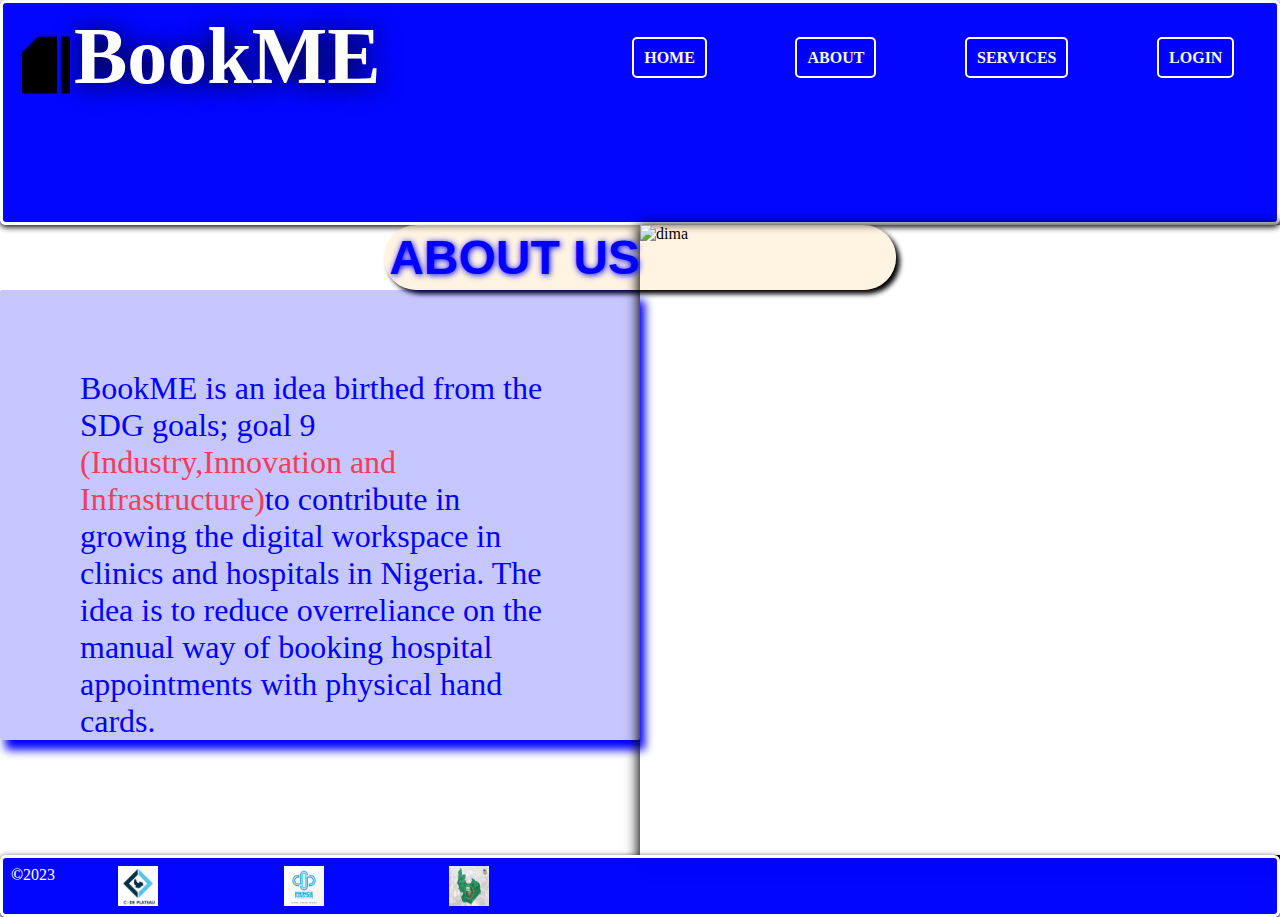
==== About.html @ 9e5ff0de "first commit" ====
<!DOCTYPE html>
<html lang="en">

<head>
    <meta charset="UTF-8">
    <meta name="viewport" content="width=device-width, initial-scale=1.0">
    <title>Document</title>
    <link rel="stylesheet" href="index.css">


</head>

<body>
    <div class="itemContain">
        <header class="itemHead">
            <img class="Headerlogo" src="./file.png" alt="folderlogo">
            <h1 style="font-family: 'Handjet', cursive;">BookME</h1>

            <ul>
                <li> <a href="Index.html">HOME</a></li>
                <li> <a href="About.html">ABOUT</a></li>
                <li> <a href="services.html">SERVICES</a></li>
                <!-- <li> <a href="">CLINIC</a></li> -->
                <li> <a href="signIn.html">LOGIN</a></li>
                <li> <a href="Register.html">REGISTER</a></li>
            </ul>
        </header>
        <main class="item">

            <img class="dima" src="/Bookme PICS EXTRA/patty-brito-Y-3Dt0us7e0-unsplash.jpg" alt="dima">
            <h1 class="dimah1">ABOUT US</h1>
            <p class="dimap">BookME is an idea birthed from the SDG goals; goal 9 <span style="color: rgb(245, 60, 91);">(Industry,Innovation and Infrastructure)</span>to contribute
                in growing the digital workspace in clinics and hospitals in Nigeria. The idea is to reduce overreliance on
                the manual way of booking hospital appointments with physical hand cards. </p>
        </main>
        <footer class="itemFooter">
            <div class="footer">
                <p> <strong>&COPY;</strong>2023</p>
                <img src="/codeplateau.jpeg" alt="img">
                <img src="/ppmf.jpeg" alt="img">
                <img src="/sdgfestival.jpeg" alt="img">
    
            </div>
    
        </footer>
        </div>
</body>

</html>
---- index.css ----
* {
    margin: 0;
    padding: 0;
    box-sizing: border-box;
}

body {

    margin: 0px;
}

.itemContain {
    display: grid;
    height: 100dvh;
    grid-template-rows: 25% 1fr auto;
}

.itemHead {
    padding: 8px;
    background-color: rgba(0, 4, 255, 0.993);
    border: 3px solid rgb(255, 255, 255);
    border-radius: 6px;
    box-shadow: 0px 2px 6px;
    margin: 0px;
    display: flex;

}

.Headerlogo {
    width: 70px;
    position: absolute;
    margin: 0;
    top: 30px;
    padding: 0;
}

.itemHead h1 {
    display: flex;
    margin: 0 5%;
    font-size: 5rem;
    color: rgb(255, 255, 255);
    text-shadow: 2px 2px 25px black;
}

.itemHead ul {
    list-style-type: none;
    display: flex;
    gap: 20%;
    margin: 3% 15%;
    font-family: cursive;
    font-weight: bolder;
    /* float: right; */
}

.itemHead a {
    /* float: right; */
    background-color: blue;
    border-radius: 5px;
    border: 2px solid rgb(255, 255, 255);
    text-decoration: none;
    margin: 0;
    padding: 10px 10px;
    color: rgb(250, 250, 250);
}

.itemHead a:hover {
    background-color: rgb(0, 0, 0);
    transform: translateY(-10px);
}

.itemMain {
    background-color: rgb(255, 255, 255);

}

.itemMain h1,#Ratings {
    color: blue;
    text-align: center;
    font-family: 'Montserrat', sans-serif;
    font-size: 4rem;
    margin: 0;
    padding: 0;
    text-shadow: 1px 2px 10px black;
}

.itemMain h2 {
    color: grey;
    text-align: center;
    font-size: 2rem;
}

span {
    color: rgb(10, 90, 46);
}

.itemMain img {
    margin: 0%;
    width: 100%;
    height: 100dvh;
    filter: saturate(200%);
    border-radius: 3px;
    box-shadow: 3px 3px 10px;
}

#divs {
    display: grid;
    grid-template-columns: 33.3% 33.3% 33.3% 33.3% 33.3% 33.3%;
    width: 500px;
    margin: 0 20%;
}

#firstdiv {

    height: 100vh;
    border: 8px solid blue;
    background-color: white;
    grid-column-start: auto;
    background: url(bruno-rodrigues-279xIHymPYY-unsplash.jpg);
    background-size: cover;
    background-position: 50%;
    margin: 0.5%;
    filter: saturate(150%);

}

#firstdiv1 {

    height: 100vh;
    border: 8px solid blue;
    background-color: white;
    grid-column-start: auto;
    background: url(jeremy-alford-O13B7suRG4A-unsplash.jpg);
    background-size: cover;
    background-position: 35%;
    margin: 0.5%;
    filter: saturate(150%);
}

#firstdiv2 {

    height: 100vh;
    border: 8px solid blue;
    background-color: white;
    grid-column-start: auto;
    background-image: url(usman-yousaf-PVjfLss3b-c-unsplash.jpg);
    background-size: cover;
    background-position: 48%;
    margin: 0.5%;
    filter: saturate(150%);

}

#firstdiv3 {

    height: 100vh;
    border: 8px solid blue;
    background-color: white;
    grid-column-start: auto;
    background-image: url(chayene-rafaela-nGwkIZFelko-unsplash.jpg);
    background-size: cover;
    image-orientation: 20rad;
    background-position: 45%;
    margin: 0.5%;
    filter: saturate(150%);

}

#firstdiv4 {

    height: 100vh;
    border: 8px solid blue;
    background-color: white;
    grid-column-start: auto;
    background-image: url(michael-starkie-R_SZmSp390Q-unsplash.jpg);
    background-size: cover;
    image-orientation: 20rad;
    background-position: 58%;
    margin: 0.5%;
    filter: saturate(150%);

}

#firstdiv5 {

    height: 100vh;
    border: 8px solid blue;
    background-color: white;
    grid-column-start: auto;
    background-image: url(sergey-vinogradov-lROA5bd518U-unsplash.jpg);
    background-size: cover;
    image-orientation: 20rad;
    background-position: 58%;
    margin: 0.5%;
    filter: saturate(150%);

}

.How h1 {
    margin: 10px 500px;
    font-size: 4rem;
    font-family: 'Montserrat', sans-serif;
    color: rgb(92, 86, 86);
    padding: 0.4%;
    background-color: rgba(228, 228, 241, 0.26);
    border-radius: 50px 50px;
    box-shadow: 4px 4px 4px;

}

.How ol {
    margin: 20px 400px;
    padding: 40px;
    width: 50%;
    font-size: 2rem;
    background-color: rgba(0, 0, 255, 0.178);
    color: rgb(3, 25, 228);
    border-radius: 3px 10px;
    box-shadow: 20px 10px 10px;
}

.FAQ img {
    margin: 5%;
    width: 700px;
    height: 60dvh;
    display: flex;
    float: right;
    filter: saturate(150%);
    border-radius: 50%;
}

.FAQ ul {
    width: 500px;
    font-size: 2.5rem;
    padding: 5px;
    margin: 50px 100px;
    background-color: rgba(255, 13, 106, 0.13);
    color: purple;
    border-radius: 50%;
}

.FAQ :link {
    text-decoration: none;
}

.itemFooter {
    padding: 8px;
    background-color: rgba(0, 4, 255, 0.993);
    border: 3px solid rgb(255, 255, 255);
    border-radius: 6px;
    box-shadow: 0px 2px 6px;
}

.footer {
    display: flex;
    color: white;

}

.footer img {
    width: 40px;
    margin: 0px 5%;
}

/* About page styling */
.dima {
    width: 50%;
    /* margin-top: 5%; */
    height: 70dvh;
    float: right;
    box-shadow: 10px 12px 12px 12px;
}

.dimah1 {
    margin: 0% 30%;
    text-align: center;
    font-size: 3rem;
    color: blue;
    text-shadow: 1px 1px 6px;
    font-family: 'Montserrat', sans-serif;
    padding: 5px;
    background-color: rgba(255, 235, 205, 0.582);
    border-radius: 50px;
    box-shadow: 4px 4px 5px black;

}

.dimap {
    padding: 80px;
    margin-right: 50%;
    /* margin-top: 12.5%; */
    background-color: rgba(0, 0, 255, 0.219);
    font-size: 2rem;
    font-display: flex;
    gap: 10%;
    text-wrap: wrap;
    color: blue;
    text-align: start;
    border-radius: 2px 4px;
    box-shadow: 5px 10px 10px;
    height: 50dvh;

}

:hover.dimap {
    transform: translateY(-10px);
}
.Use{
    display:flex;
gap: 5%;}
.Users{
    display: flex;
    font-size: 4rem;
    color: blue;
    font-family:Verdana, Geneva, Tahoma, sans-serif;
    text-shadow: 2px 2px 5px pink;
    margin: 3% 10%;
   
}
.Users1{
    display: flex;
    font-size: 4rem;
    color: blue;
    font-family:Verdana, Geneva, Tahoma, sans-serif;
    text-shadow: 2px 2px 5px pink;
    margin:2% 3%;
}

.UseEX{
display: flex;
gap: 10%;
font-size: 2rem;
margin: 3% 8%;
font-family:'Trebuchet MS', 'Lucida Sans Unicode', 'Lucida Grande', 'Lucida Sans', Arial, sans-serif;
font-style: italic;
color: blue;
}
.UseEX img{
    display: flex;
    margin: 2px 2px;
    width: 50px;
}
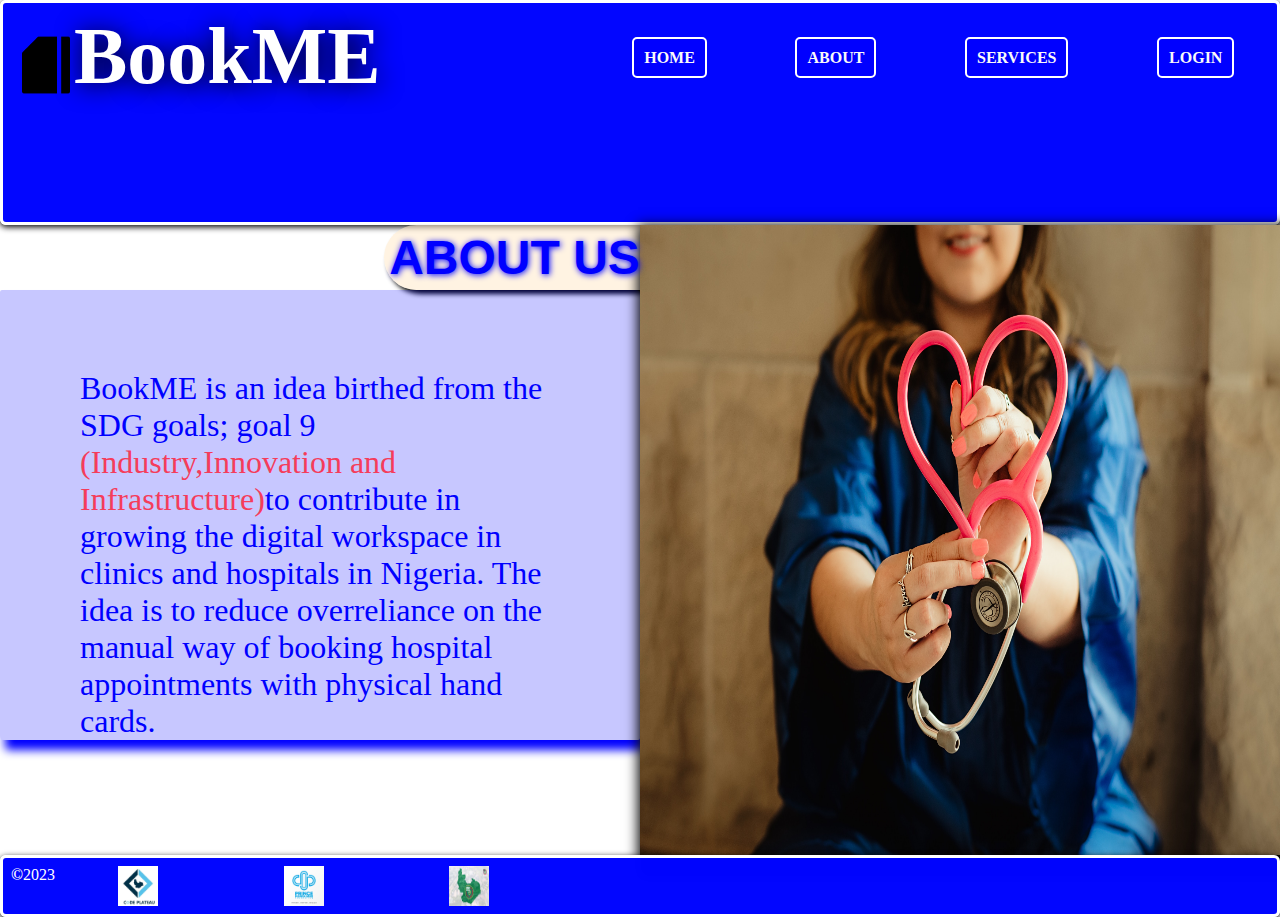
==== commit fa175c95: "first commit" ====
--- a/About.html
+++ b/About.html
@@ -27,7 +27,7 @@
         </header>
         <main class="item">
 
-            <img class="dima" src="/Bookme PICS EXTRA/patty-brito-Y-3Dt0us7e0-unsplash.jpg" alt="dima">
+            <img class="dima" src="patty-brito-Y-3Dt0us7e0-unsplash.jpg" alt="dima">
             <h1 class="dimah1">ABOUT US</h1>
             <p class="dimap">BookME is an idea birthed from the SDG goals; goal 9 <span style="color: rgb(245, 60, 91);">(Industry,Innovation and Infrastructure)</span>to contribute
                 in growing the digital workspace in clinics and hospitals in Nigeria. The idea is to reduce overreliance on
